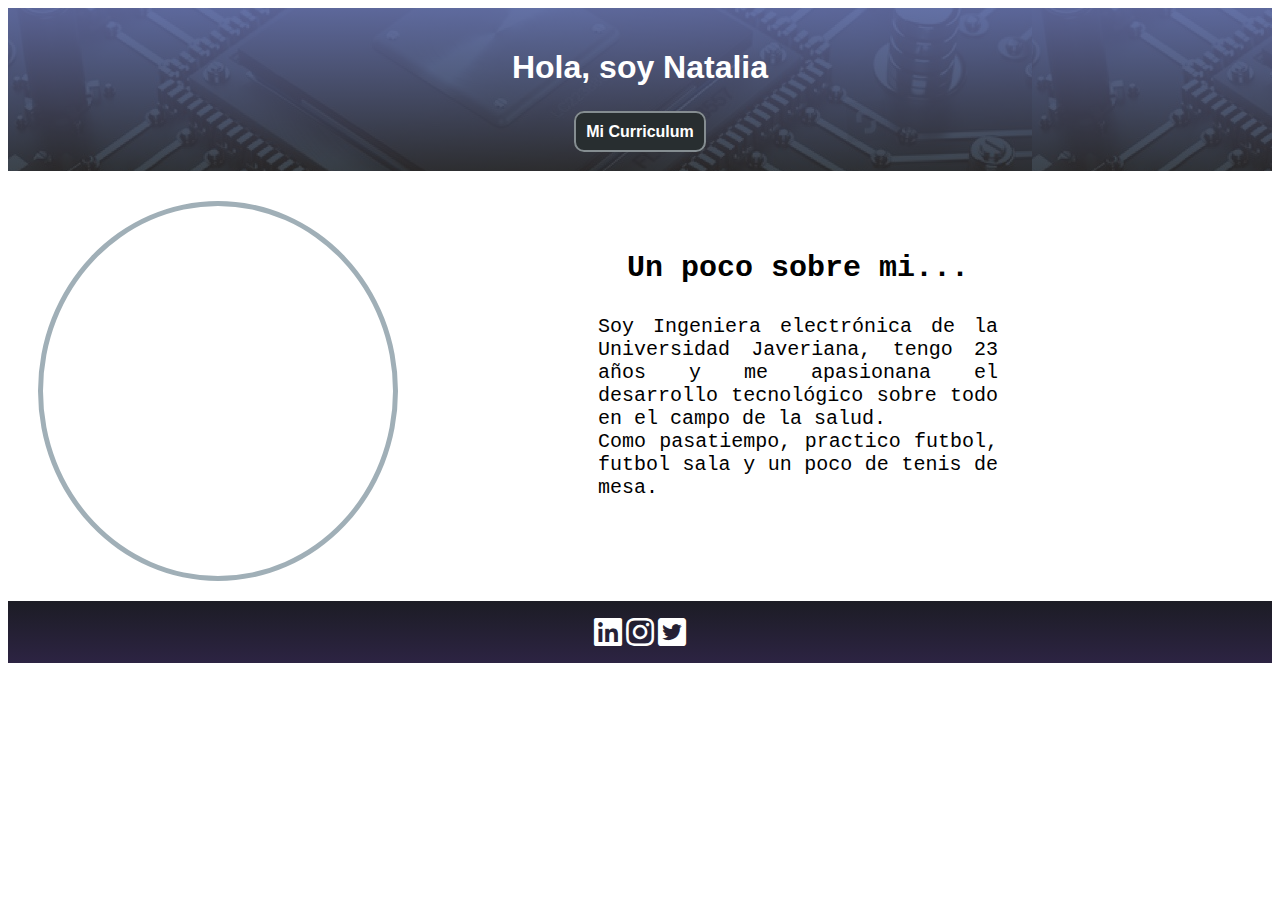
==== root/sobremi.html @ 746ee5b3 "Subiendo mi curriculum y sobre mi" ====
<!DOCTYPE html>
<html lang="en">
<head>
    <meta charset="UTF-8">
    <meta http-equiv="X-UA-Compatible" content="IE=edge">
    <meta name="viewport" content="width=device-width, initial-scale=1.0">
    <title>Sobre mi</title>
    <link rel="stylesheet" href="/root/css/sobremiEstilos.css">
    <link rel="stylesheet" href="https://use.fontawesome.com/releases/v5.15.2/css/all.css">
    
</head>
<body>
<!--HEADER------------------------->
<header>
    <h1>Hola, soy Natalia</h1>
    <nav>
        <a href="/root/index.html" class="botonCurriculum"> Mi Curriculum</a>
    </nav>
</header>

<!--MAIN------------------------->
<main class="container">
    <section>
        <div class="FotoPresentacion izquierdo"  style="background-image: url(/root/img/yo.jpg)" ></div>
    </section>
       
    <section>
        <div class="derecho"> 
            <h3>Un poco sobre mi...</h3>
            <span>
                Soy Ingeniera electrónica de la Universidad Javeriana, tengo 23 años y me apasionana el desarrollo tecnológico sobre todo en el campo de la salud. <br>
                Como pasatiempo, practico futbol, futbol sala y un poco de tenis de mesa.
            </span>

        
        </div>
    </section>

</main>

<!--FOOTER------------------------->
<footer>
    <a href="https://www.linkedin.com/in/natalia-polo-moreno-154740198/"><i class="fab fa-linkedin fa-2x"></i></a>
    <a href="https://www.instagram.com/nataliapm_11/?hl=es"> <i class="fab fa-instagram fa-2x"></i> </a>
    <a href="https://twitter.com/NATAPOLO1"> <i class="fab fa-twitter-square fa-2x"></i> </a>
  
 
  
</footer>
    
</body>
</html>
---- root/css/sobremiEstilos.css ----
header{
    background-image: linear-gradient(
        rgba(102, 112, 168, 0.877), 
        rgba(53, 50, 50, 0.747)), url(/root/img/fondoImg.jpeg);
    text-align: center;
    color:white;  
    font-family:'Oswald', sans-serif;
    font-weight: bold;
    padding-top: 20px;
    padding-bottom: 30px;
    
}
header h1{
    padding-bottom: 15px;
}

header a{
    color: white;
    text-decoration: none;
   
    
}

div.FotoPresentacion {
    /* tamaño de tu círculo */
    margin-top: 30px;
    margin-left: 30px;
    border: solid 5px #a0afb7;
    height: 370px;
    width: 350px;
    /* los siguientes valores son independientes del tamaño del círculo */
    
    background-repeat: no-repeat;
    background-position: 50%;
    border-radius: 50%;
    background-size: 100% auto;
}

.botonCurriculum{
    padding: 10px 10px 10px 10px;
    border-radius: 10px;
    background-color: #282e30;
    border: 2px solid #858d91;
}

.container{
    overflow: hidden;
}
.izquierdo{
    margin-bottom: 20px;
    float: left;
}
.derecho{
    text-align: justify;
    font-family: 'Courier New', Courier, monospace;
    width: 400px;
    margin-top: 50px;
    margin-left: 200px;
    float: left;
    font-size:20px ;
    
}

h3{
    text-align: center;
    font-size: 30px;
    font-weight: bold;
}

footer{
    background-image: linear-gradient(
        rgba(10, 10, 19, 0.925), 
        rgba(13, 3, 39, 0.87));
   /* background-color: black; */
    color:white;
    padding-top: 15px;
    padding-bottom: 15px;
    text-align: center;
}

footer a{
    text-decoration: none;
    color: white;
    
}
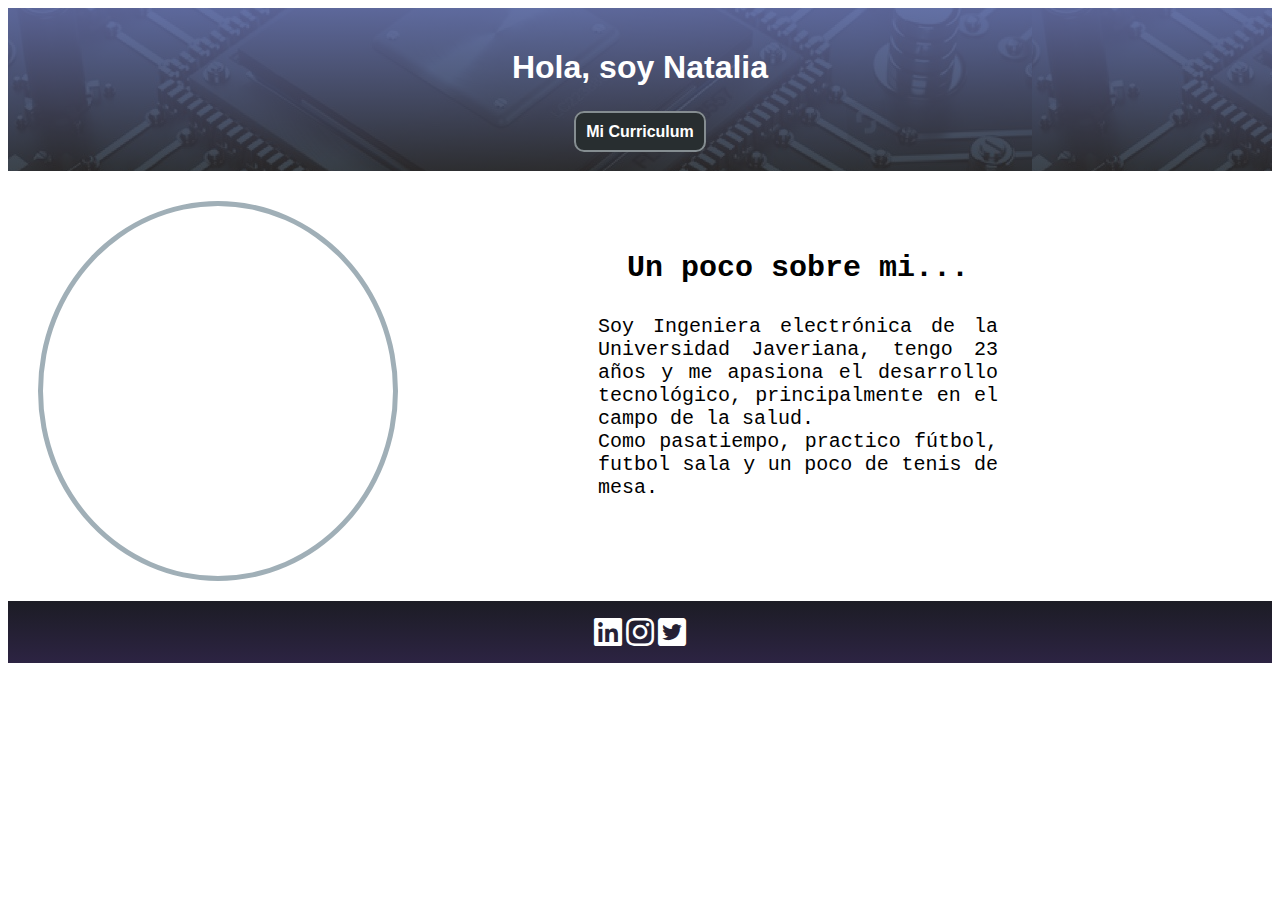
==== commit f0f3583d: "Algunas correcciones ortográficas" ====
--- a/root/sobremi.html
+++ b/root/sobremi.html
@@ -28,8 +28,8 @@
         <div class="derecho"> 
             <h3>Un poco sobre mi...</h3>
             <span>
-                Soy Ingeniera electrónica de la Universidad Javeriana, tengo 23 años y me apasionana el desarrollo tecnológico sobre todo en el campo de la salud. <br>
-                Como pasatiempo, practico futbol, futbol sala y un poco de tenis de mesa.
+                Soy Ingeniera electrónica de la Universidad Javeriana, tengo 23 años y me apasiona el desarrollo tecnológico, principalmente en el campo de la salud. <br>
+                Como pasatiempo, practico fútbol, futbol sala y un poco de tenis de mesa.
             </span>
 
         
